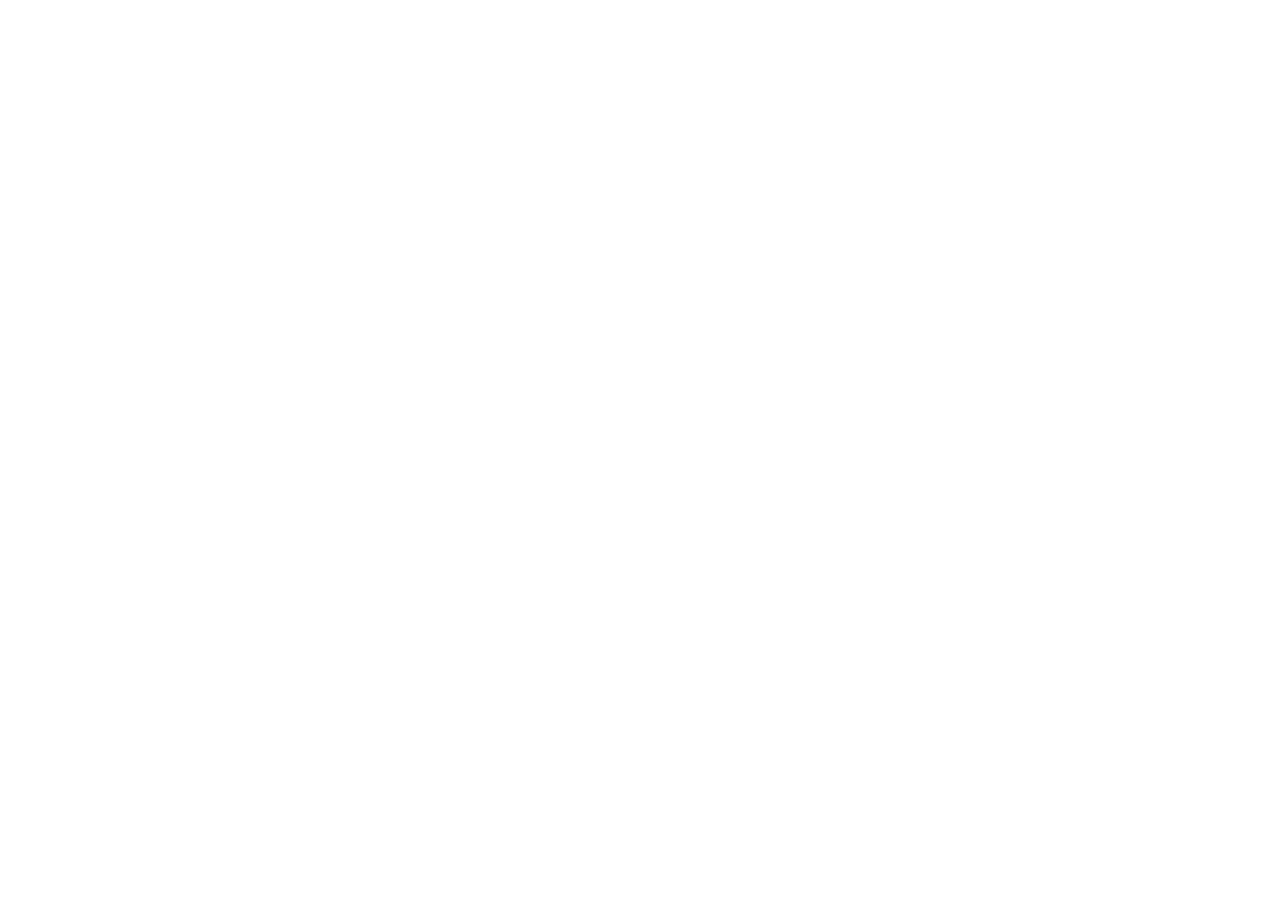
==== index.html @ 293b96a2 "first upload" ====
<!DOCTYPE html>
<html lang="en">
<head>
    <meta charset="UTF-8">
    <meta name="viewport" content="width=device-width, initial-scale=1.0">
    <meta http-equiv="X-UA-Compatible" content="ie=edge">
    <link rel="stylesheet" type="text/css" href="assets/css/style.css">
    <title>Jamie Ho Site : under construction</title>
</head>
<body>
    <img src="https://picsum.photos/200/300/?random" alt="">
</body>
</html>
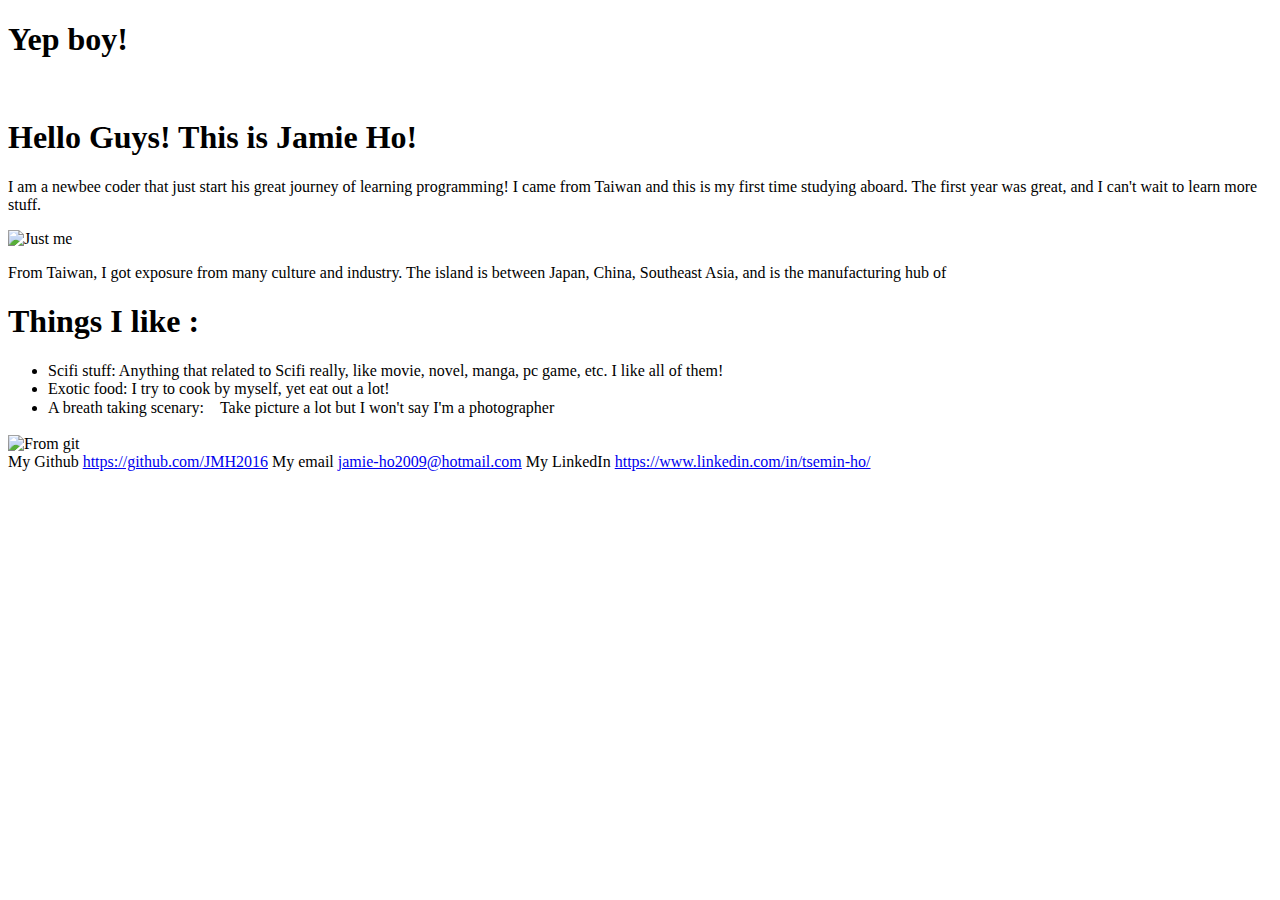
==== commit 06f6d170: "20180813-2" ====
--- a/index.html
+++ b/index.html
@@ -1,5 +1,6 @@
 <!DOCTYPE html>
 <html lang="en">
+
 <head>
     <meta charset="UTF-8">
     <meta name="viewport" content="width=device-width, initial-scale=1.0">
@@ -7,7 +8,39 @@
     <link rel="stylesheet" type="text/css" href="assets/css/style.css">
     <title>Jamie Ho Site : under construction</title>
 </head>
+
 <body>
+    <h1>Yep boy!</h1>
     <img src="https://picsum.photos/200/300/?random" alt="">
+
+    <h1 class="contact_info">Hello Guys! This is Jamie Ho!</h1>
+    <p>I am a newbee coder that just start his great journey of learning programming! I came from Taiwan and this is my first
+        time studying aboard. The first year was great, and I can't wait to learn more stuff.</p>
+    <div>
+        <img src="https://media.licdn.com/dms/image/C5603AQEuLao7UVIxBg/profile-displayphoto-shrink_200_200/0?e=1539216000&v=beta&t=F5YYi8FNk8o2eKGjMqFHWFnoexNZlAjy-hhaYzRec4Y"
+            alt="Just me">
+    </div>
+    <section id="content01">
+        <p>From Taiwan, I got exposure from many culture and industry. The island is between Japan, China, Southeast Asia, and
+            is the manufacturing hub of </p>
+        <h1>Things I like : </h1>
+        <ul class="contact_info">
+            <li>Scifi stuff: Anything that related to Scifi really, like movie, novel, manga, pc game, etc. I like all of them!</li>
+            <li>Exotic food: I try to cook by myself, yet eat out a lot!</li>
+            <li>A breath taking scenary:　Take picture a lot but I won't say I'm a photographer</li>
+        </ul>
+    </section>
+
+
+    <img src="https://avatars3.githubusercontent.com/u/16881486?s=460&v=4" alt="From git">
+
+    <br> My Github
+    <a href="https://github.com/JMH2016">https://github.com/JMH2016</a>
+    My email
+    <a href="jamie-ho2009@hotmail.com">jamie-ho2009@hotmail.com</a>
+    My LinkedIn
+    <a href="https://www.linkedin.com/in/tsemin-ho/">https://www.linkedin.com/in/tsemin-ho/</a>
+
 </body>
+
 </html>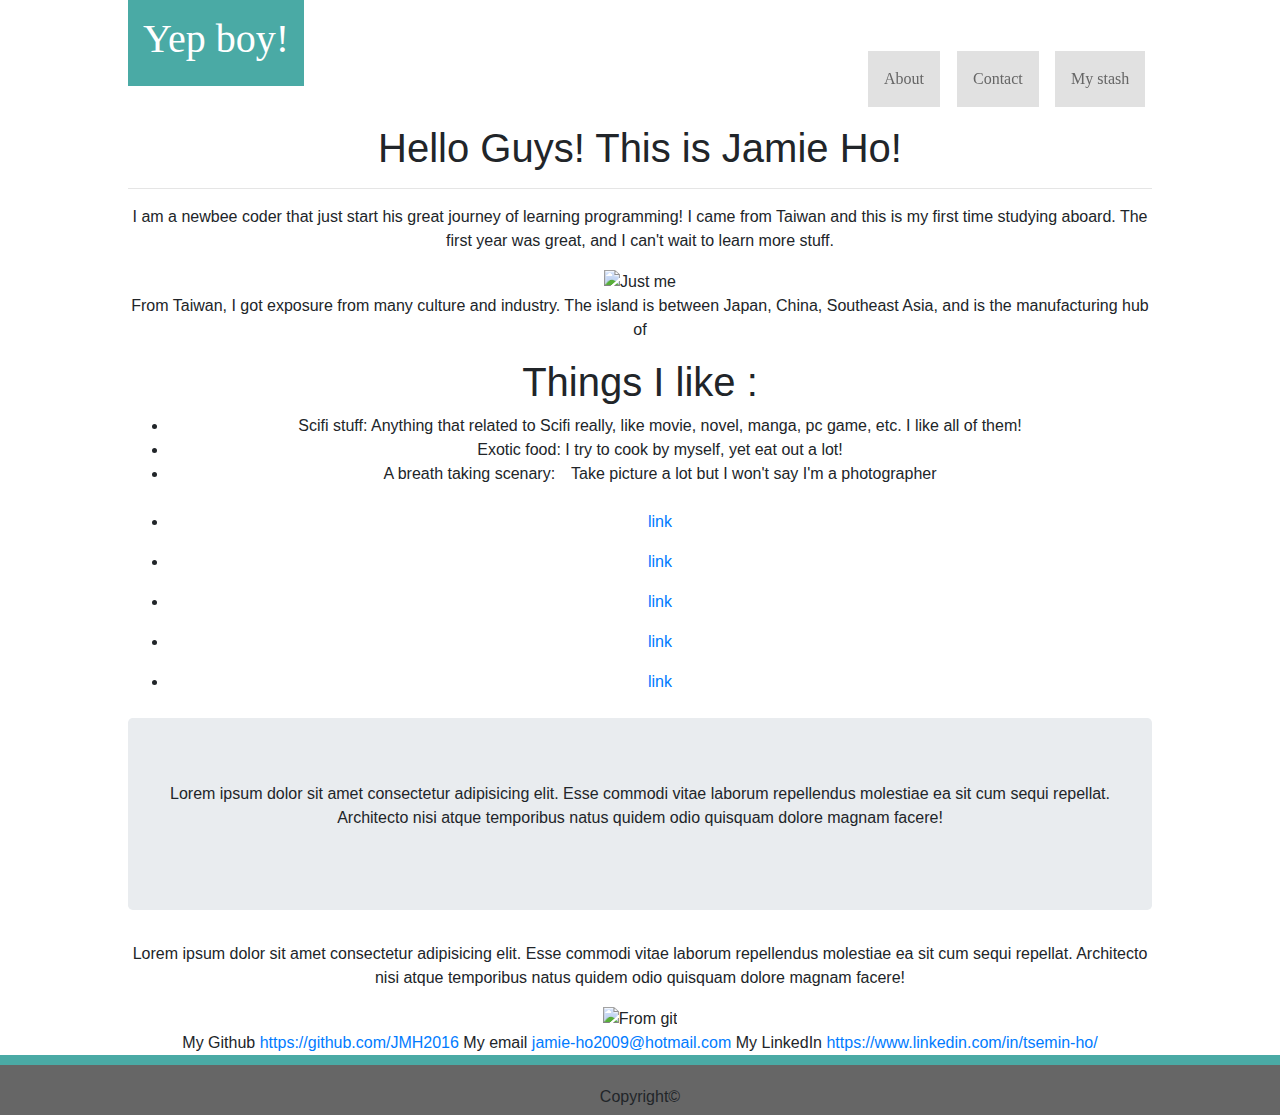
==== commit 924d4bc9: "20180818-1" ====
--- a/index.html
+++ b/index.html
@@ -6,40 +6,88 @@
     <meta name="viewport" content="width=device-width, initial-scale=1.0">
     <meta http-equiv="X-UA-Compatible" content="ie=edge">
     <link rel="stylesheet" type="text/css" href="assets/css/style.css">
+    <link rel="stylesheet" href="https://maxcdn.bootstrapcdn.com/bootstrap/4.0.0/css/bootstrap.min.css">
+    <!-- <link rel="stylesheet" href="assets/css/reset.css"> -->
     <title>Jamie Ho Site : under construction</title>
 </head>
 
 <body>
-    <h1>Yep boy!</h1>
-    <img src="https://picsum.photos/200/300/?random" alt="">
+    <header>
+        <center>
+            <section id="frame1">
+                <div id="box1">
+                    <h1>Yep boy!</h1>
+                </div>
+                <div id="box2">
+                    <a href="index.html" class="button">About</a>
+                    <a href="contact.html" class="button">Contact</a>
+                    <a href="portfolio.html" class="button">My stash</a>
+                </div>
+            </section>
+        </center>
 
-    <h1 class="contact_info">Hello Guys! This is Jamie Ho!</h1>
-    <p>I am a newbee coder that just start his great journey of learning programming! I came from Taiwan and this is my first
-        time studying aboard. The first year was great, and I can't wait to learn more stuff.</p>
-    <div>
-        <img src="https://media.licdn.com/dms/image/C5603AQEuLao7UVIxBg/profile-displayphoto-shrink_200_200/0?e=1539216000&v=beta&t=F5YYi8FNk8o2eKGjMqFHWFnoexNZlAjy-hhaYzRec4Y"
-            alt="Just me">
-    </div>
-    <section id="content01">
-        <p>From Taiwan, I got exposure from many culture and industry. The island is between Japan, China, Southeast Asia, and
-            is the manufacturing hub of </p>
-        <h1>Things I like : </h1>
-        <ul class="contact_info">
-            <li>Scifi stuff: Anything that related to Scifi really, like movie, novel, manga, pc game, etc. I like all of them!</li>
-            <li>Exotic food: I try to cook by myself, yet eat out a lot!</li>
-            <li>A breath taking scenary:　Take picture a lot but I won't say I'm a photographer</li>
-        </ul>
-    </section>
+    </header>
+
+    <center>
+        <img src="https://picsum.photos/600/100/?random" alt="">
+    </center>
+    <center>
+        <section id="grey">
+            <h1 class="contact_info">Hello Guys! This is Jamie Ho!</h1>
+            <hr>
+            <p>I am a newbee coder that just start his great journey of learning programming! I came from Taiwan and this is
+                my first time studying aboard. The first year was great, and I can't wait to learn more stuff.</p>
+            <div>
+                <img src="https://media.licdn.com/dms/image/C5603AQEuLao7UVIxBg/profile-displayphoto-shrink_200_200/0?e=1539216000&v=beta&t=F5YYi8FNk8o2eKGjMqFHWFnoexNZlAjy-hhaYzRec4Y"
+                    alt="Just me">
+            </div>
+            <div id="content01">
+                <p>From Taiwan, I got exposure from many culture and industry. The island is between Japan, China, Southeast
+                    Asia, and is the manufacturing hub of </p>
+                <h1>Things I like : </h1>
+                <ul class="contact_info">
+                    <li>Scifi stuff: Anything that related to Scifi really, like movie, novel, manga, pc game, etc. I like all
+                        of them!
+                    </li>
+                    <li>Exotic food: I try to cook by myself, yet eat out a lot!</li>
+                    <li>A breath taking scenary:　Take picture a lot but I won't say I'm a photographer</li>
+                </ul>
+            </div>
+            <div>
+                <ul>
+                    <li><a class="nav-link" href="">link</a></li>
+                    <li><a class="nav-link" href="">link</a></li>
+                    <li><a class="nav-link" href="">link</a></li>
+                    <li><a class="nav-link" href="">link</a></li>
+                    <li><a class="nav-link" href="">link</a></li>
+                </ul>
+            </div>
+            <div class="jumbotron">
+                <p>Lorem ipsum dolor sit amet consectetur adipisicing elit. Esse commodi vitae laborum repellendus molestiae
+                    ea sit cum sequi repellat. Architecto nisi atque temporibus natus quidem odio quisquam dolore magnam
+                    facere!</p>
+            </div>
+            <div>
+                <p>Lorem ipsum dolor sit amet consectetur adipisicing elit. Esse commodi vitae laborum repellendus molestiae
+                    ea sit cum sequi repellat. Architecto nisi atque temporibus natus quidem odio quisquam dolore magnam
+                    facere!</p>
+            </div>
+            <img src="https://avatars3.githubusercontent.com/u/16881486?s=460&v=4" alt="From git" style="width:150px;height:150px;">
+
+            <br> My Github
+            <a href="https://github.com/JMH2016">https://github.com/JMH2016</a>
+            My email
+            <a href="jamie-ho2009@hotmail.com">jamie-ho2009@hotmail.com</a>
+            My LinkedIn
+            <a href="https://www.linkedin.com/in/tsemin-ho/">https://www.linkedin.com/in/tsemin-ho/</a>
+        </section>
+    </center>
 
 
-    <img src="https://avatars3.githubusercontent.com/u/16881486?s=460&v=4" alt="From git">
-
-    <br> My Github
-    <a href="https://github.com/JMH2016">https://github.com/JMH2016</a>
-    My email
-    <a href="jamie-ho2009@hotmail.com">jamie-ho2009@hotmail.com</a>
-    My LinkedIn
-    <a href="https://www.linkedin.com/in/tsemin-ho/">https://www.linkedin.com/in/tsemin-ho/</a>
+    <section id="box4"></section>
+    <footer>
+        <center>Copyright©</center>
+    </footer>
 
 </body>
 
--- a/assets/css/style.css
+++ b/assets/css/style.css
@@ -0,0 +1,98 @@
+* {
+    box-sizing: border-box;
+    /* text-align: center; */
+  }
+
+header{
+    color:#4aaaa5;
+    background-color: #ffffff;
+    border: #cccccc;
+    font-family: Georgia, 'Times New Roman', Times, serif;
+    width: 100%;
+    height: 100px;
+}
+
+#frame1{
+    width: 80%;
+}
+
+#box1{
+    float: left;
+    background-color: #4aaaa5;
+    color: #ffffff;
+    padding: 15px;
+    /* margin-left: 20px; */
+}
+
+#box2{
+    position: relative;
+    float: right;
+    top: 45px;
+    border: #cccccc;
+
+}
+
+#grey {
+    background-color: #ffffff;
+    border-color: #666666;
+    border-width: 3px;
+    width: 80%;
+}
+
+
+body{
+    /* background-color: #d3d1d1; */
+    background-image: url("https://static.vecteezy.com/system/resources/previews/000/109/425/non_2x/free-vector-watercolor-paper-texture.jpg");
+    background-repeat:  repeat;
+    border: #dddddd;
+    font-family:  Arial, 'Helvetica Neue', Helvetica, sans-serif;
+    width: 100%;
+    margin: 0%;
+}
+
+#box4{
+    background-color: #4aaaa5;
+    height: 10px;
+    widows: 5px;
+}
+
+
+footer{
+    background-color: #666666;
+    padding: 20px;
+    width: 100%;
+    height: 50px;
+}
+
+a:hover{
+    color: #4aaaa5;
+}
+
+a:focus{
+    color: red;
+}
+
+a:active {
+    color: #4aaaa5;
+    font-size: 36px;
+}
+
+.button {
+    display: inline-block;
+    vertical-align: middle;
+    -webkit-transform: perspective(1px) translateZ(0);
+    transform: perspective(1px) translateZ(0);
+    box-shadow: 0 0 1px rgba(0, 0, 0, 0);
+    -webkit-transition-duration: 0.3s;
+    transition-duration: 0.3s;
+    -webkit-transition-property: transform;
+    transition-property: transform;
+    margin: .4em;
+    padding: 1em;
+    cursor: pointer;
+    background: #e1e1e1;
+    text-decoration: none;
+    color: #666;
+    -webkit-tap-highlight-color: rgba(0,0,0,0);
+    -webkit-font-smoothing: antialiased;
+}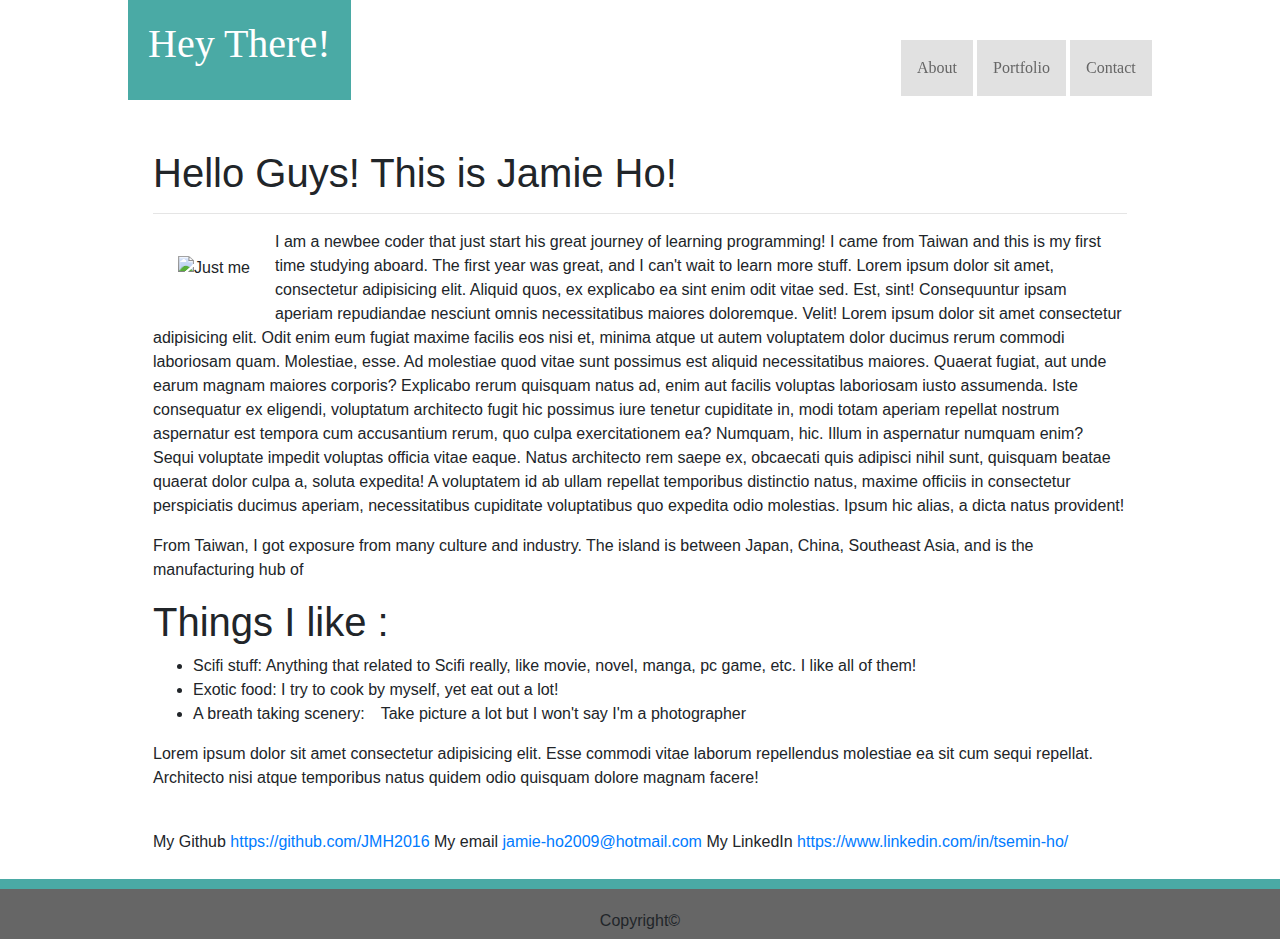
==== commit 4ffc2be2: "20180818-2" ====
--- a/index.html
+++ b/index.html
@@ -16,12 +16,12 @@
         <center>
             <section id="frame1">
                 <div id="box1">
-                    <h1>Yep boy!</h1>
+                    <h1>Hey There!</h1>
                 </div>
                 <div id="box2">
                     <a href="index.html" class="button">About</a>
+                    <a href="portfolio.html" class="button">Portfolio</a>
                     <a href="contact.html" class="button">Contact</a>
-                    <a href="portfolio.html" class="button">My stash</a>
                 </div>
             </section>
         </center>
@@ -29,50 +29,60 @@
     </header>
 
     <center>
-        <img src="https://picsum.photos/600/100/?random" alt="">
+        <img src="https://picsum.photos/1520/100/?random" alt="">
     </center>
-    <center>
-        <section id="grey">
-            <h1 class="contact_info">Hello Guys! This is Jamie Ho!</h1>
-            <hr>
+    <!-- <center> -->
+    <section id="grey">
+        <h1 class="contact_info">Hello Guys! This is Jamie Ho!</h1>
+        <hr>
+        <div id="aboutimg">
+            <img src="https://media.licdn.com/dms/image/C5603AQEuLao7UVIxBg/profile-displayphoto-shrink_200_200/0?e=1539216000&v=beta&t=F5YYi8FNk8o2eKGjMqFHWFnoexNZlAjy-hhaYzRec4Y"
+                alt="Just me">
+        </div>
+
+        <div id="p01">
             <p>I am a newbee coder that just start his great journey of learning programming! I came from Taiwan and this is
-                my first time studying aboard. The first year was great, and I can't wait to learn more stuff.</p>
-            <div>
-                <img src="https://media.licdn.com/dms/image/C5603AQEuLao7UVIxBg/profile-displayphoto-shrink_200_200/0?e=1539216000&v=beta&t=F5YYi8FNk8o2eKGjMqFHWFnoexNZlAjy-hhaYzRec4Y"
-                    alt="Just me">
-            </div>
-            <div id="content01">
-                <p>From Taiwan, I got exposure from many culture and industry. The island is between Japan, China, Southeast
-                    Asia, and is the manufacturing hub of </p>
-                <h1>Things I like : </h1>
-                <ul class="contact_info">
-                    <li>Scifi stuff: Anything that related to Scifi really, like movie, novel, manga, pc game, etc. I like all
-                        of them!
-                    </li>
-                    <li>Exotic food: I try to cook by myself, yet eat out a lot!</li>
-                    <li>A breath taking scenary:　Take picture a lot but I won't say I'm a photographer</li>
-                </ul>
-            </div>
-            <div>
-                <ul>
-                    <li><a class="nav-link" href="">link</a></li>
-                    <li><a class="nav-link" href="">link</a></li>
-                    <li><a class="nav-link" href="">link</a></li>
-                    <li><a class="nav-link" href="">link</a></li>
-                    <li><a class="nav-link" href="">link</a></li>
-                </ul>
-            </div>
-            <div class="jumbotron">
+                my first time studying aboard. The first year was great, and I can't wait to learn more stuff. Lorem ipsum dolor sit amet, consectetur adipisicing elit. Aliquid quos, ex explicabo ea sint enim odit vitae sed. Est, sint! Consequuntur ipsam aperiam repudiandae nesciunt omnis necessitatibus maiores doloremque. Velit! Lorem ipsum dolor sit amet consectetur adipisicing elit. Odit enim eum fugiat maxime facilis eos nisi et, minima atque ut autem voluptatem dolor ducimus rerum commodi laboriosam quam. Molestiae, esse.
+                Ad molestiae quod vitae sunt possimus est aliquid necessitatibus maiores. Quaerat fugiat, aut unde earum magnam maiores corporis? Explicabo rerum quisquam natus ad, enim aut facilis voluptas laboriosam iusto assumenda.
+                Iste consequatur ex eligendi, voluptatum architecto fugit hic possimus iure tenetur cupiditate in, modi totam aperiam repellat nostrum aspernatur est tempora cum accusantium rerum, quo culpa exercitationem ea? Numquam, hic.
+                Illum in aspernatur numquam enim? Sequi voluptate impedit voluptas officia vitae eaque. Natus architecto rem saepe ex, obcaecati quis adipisci nihil sunt, quisquam beatae quaerat dolor culpa a, soluta expedita!
+                A voluptatem id ab ullam repellat temporibus distinctio natus, maxime officiis in consectetur perspiciatis ducimus aperiam, necessitatibus cupiditate voluptatibus quo expedita odio molestias. Ipsum hic alias, a dicta natus provident!</p>
+        </div>
+
+
+        <div id="content01">
+            <p>From Taiwan, I got exposure from many culture and industry. The island is between Japan, China, Southeast Asia,
+                and is the manufacturing hub of </p>
+            <h1>Things I like : </h1>
+            <ul class="contact_info">
+                <li>Scifi stuff: Anything that related to Scifi really, like movie, novel, manga, pc game, etc. I like all of
+                    them!
+                </li>
+                <li>Exotic food: I try to cook by myself, yet eat out a lot!</li>
+                <li>A breath taking scenery:　Take picture a lot but I won't say I'm a photographer</li>
+            </ul>
+            <!-- </div>
+            <!-- <div> -->
+            <!-- <ul> -->
+            <!-- <li><a class="nav-link" href="">link</a></li> -->
+            <!-- <li><a class="nav-link" href="">link</a></li> -->
+            <!-- <li><a class="nav-link" href="">link</a></li> -->
+            <!-- <li><a class="nav-link" href="">link</a></li> -->
+            <!-- <li><a class="nav-link" href="">link</a></li> -->
+            <!-- </ul> -->
+            <!-- </div> -->
+            <!-- <div class="jumbotron">
                 <p>Lorem ipsum dolor sit amet consectetur adipisicing elit. Esse commodi vitae laborum repellendus molestiae
                     ea sit cum sequi repellat. Architecto nisi atque temporibus natus quidem odio quisquam dolore magnam
                     facere!</p>
-            </div>
+            </div> -->
             <div>
                 <p>Lorem ipsum dolor sit amet consectetur adipisicing elit. Esse commodi vitae laborum repellendus molestiae
                     ea sit cum sequi repellat. Architecto nisi atque temporibus natus quidem odio quisquam dolore magnam
-                    facere!</p>
+                    facere!
+                </p>
             </div>
-            <img src="https://avatars3.githubusercontent.com/u/16881486?s=460&v=4" alt="From git" style="width:150px;height:150px;">
+            <!-- <img src="https://avatars3.githubusercontent.com/u/16881486?s=460&v=4" alt="From git" style="width:150px;height:150px;"> -->
 
             <br> My Github
             <a href="https://github.com/JMH2016">https://github.com/JMH2016</a>
@@ -80,8 +90,8 @@
             <a href="jamie-ho2009@hotmail.com">jamie-ho2009@hotmail.com</a>
             My LinkedIn
             <a href="https://www.linkedin.com/in/tsemin-ho/">https://www.linkedin.com/in/tsemin-ho/</a>
-        </section>
-    </center>
+    </section>
+    <!-- </center> -->
 
 
     <section id="box4"></section>
--- a/assets/css/style.css
+++ b/assets/css/style.css
@@ -20,14 +20,15 @@
     float: left;
     background-color: #4aaaa5;
     color: #ffffff;
-    padding: 15px;
+    padding: 20px;
+    height: 100px;
     /* margin-left: 20px; */
 }
 
 #box2{
     position: relative;
     float: right;
-    top: 45px;
+    top: 40px;
     border: #cccccc;
 
 }
@@ -37,8 +38,21 @@
     border-color: #666666;
     border-width: 3px;
     width: 80%;
+    margin: auto;
+    padding: 25px;
 }
 
+#aboutimg{
+    /* width: 20%; */
+    float: left;
+    margin: 25px;
+    /* display: inline; */
+}
+
+#p01{
+    /* width: 80%; */
+    /* display: inline; */
+}
 
 body{
     /* background-color: #d3d1d1; */
@@ -47,7 +61,7 @@
     border: #dddddd;
     font-family:  Arial, 'Helvetica Neue', Helvetica, sans-serif;
     width: 100%;
-    margin: 0%;
+    margin: auto;
 }
 
 #box4{
@@ -74,7 +88,7 @@
 
 a:active {
     color: #4aaaa5;
-    font-size: 36px;
+    /* font-size: 36px; */
 }
 
 .button {
@@ -87,7 +101,7 @@
     transition-duration: 0.3s;
     -webkit-transition-property: transform;
     transition-property: transform;
-    margin: .4em;
+    /* margin: .4em; */
     padding: 1em;
     cursor: pointer;
     background: #e1e1e1;
@@ -95,4 +109,12 @@
     color: #666;
     -webkit-tap-highlight-color: rgba(0,0,0,0);
     -webkit-font-smoothing: antialiased;
+}
+
+.portfolioContent{
+    border: 10px;
+    padding: 25px;
+    margin: 25px 25px 25px 25px;
+    /* margin-bottom: 25px; */
+    display: inline;
 }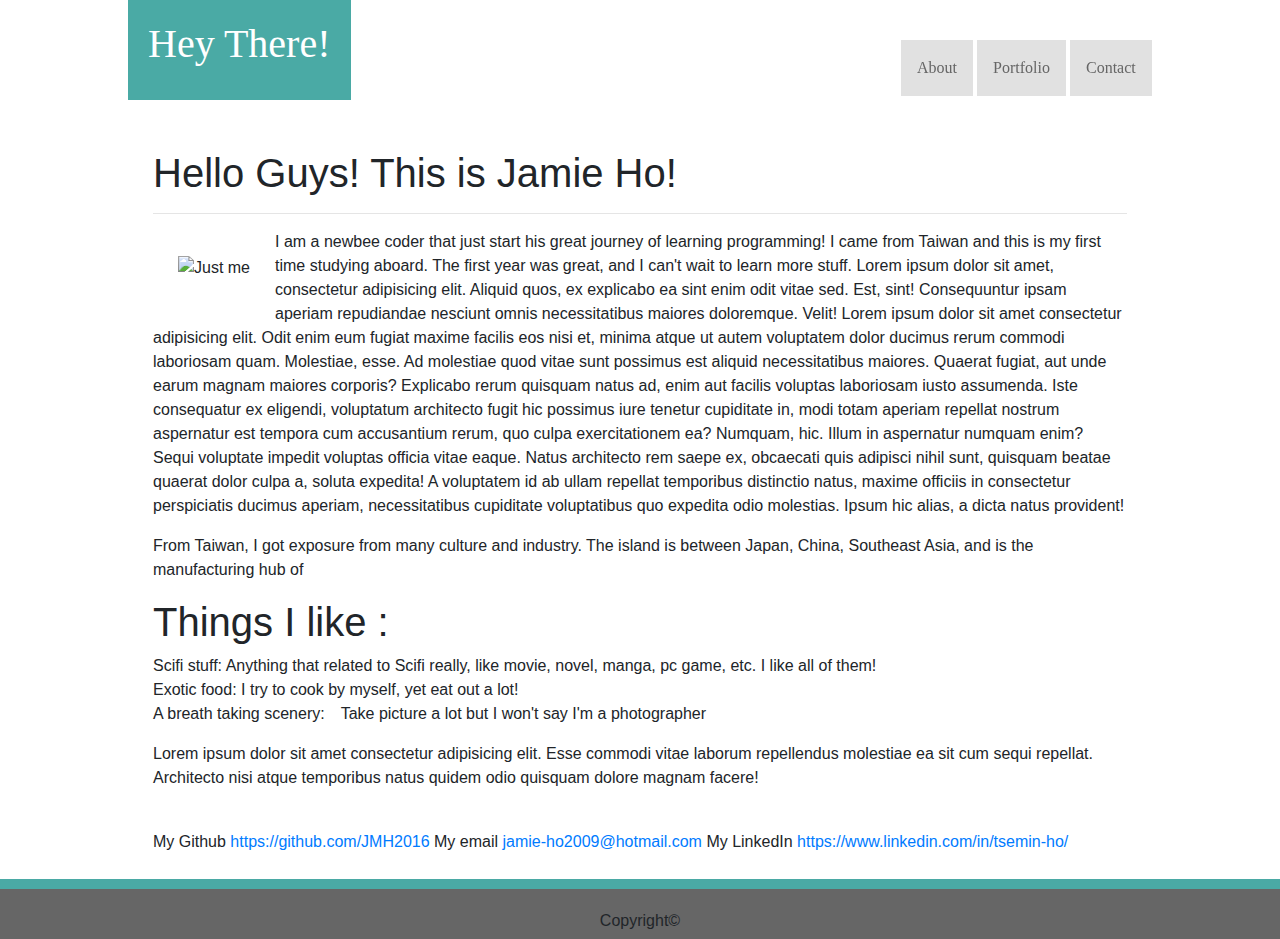
==== commit 81555284: "20180818-5" ====
--- a/index.html
+++ b/index.html
@@ -5,6 +5,7 @@
     <meta charset="UTF-8">
     <meta name="viewport" content="width=device-width, initial-scale=1.0">
     <meta http-equiv="X-UA-Compatible" content="ie=edge">
+    <link rel="stylesheet" type="text/css" href="assets/css/reset.css">
     <link rel="stylesheet" type="text/css" href="assets/css/style.css">
     <link rel="stylesheet" href="https://maxcdn.bootstrapcdn.com/bootstrap/4.0.0/css/bootstrap.min.css">
     <!-- <link rel="stylesheet" href="assets/css/reset.css"> -->
--- a/assets/css/style.css
+++ b/assets/css/style.css
@@ -112,9 +112,32 @@
 }
 
 .portfolioContent{
-    border: 10px;
+    /* height: 250px; */
+    /* width: 350px; */
+    border-width: 10px;
     padding: 25px;
-    margin: 25px 25px 25px 25px;
-    /* margin-bottom: 25px; */
-    display: inline;
+    margin: 25px;
+    margin-bottom: 25px;
+    display: inline-block;
+    text-align: center;
+    font-weight: bold;
+}
+
+.labelBanner{
+    position: relative;
+    top: -50px;
+    width: 100%;
+    height: 30px;
+    background-color: #4aaaa5;
+}
+
+@media only screen and (max-with: 1154px){
+
+    .portfolioContent{
+        margin: auto;
+        display: inline-block;
+        max-width: 500px;
+
+    };
+
 }